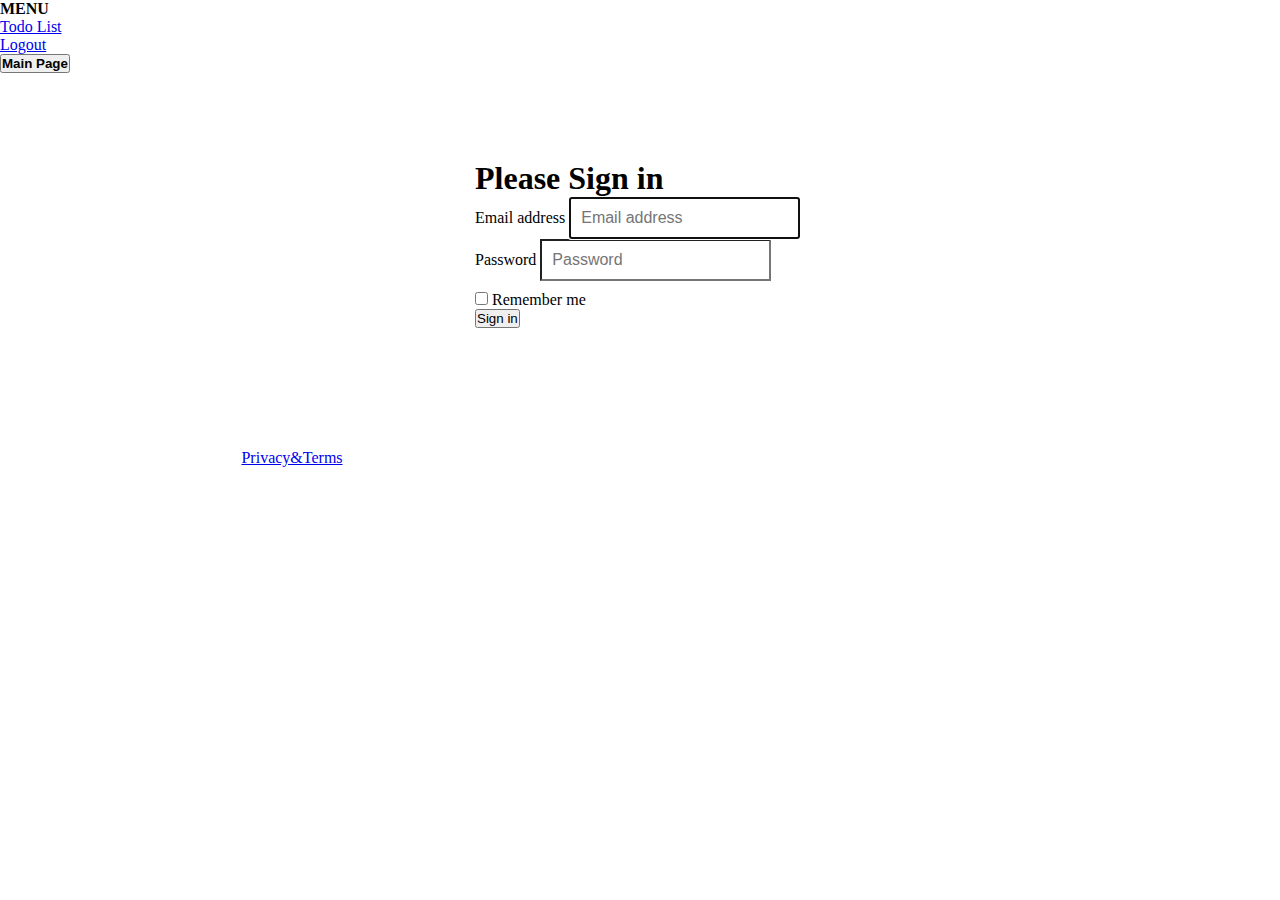
==== index.html @ d8185f1d "Add files via upload" ====
<!DOCTYPE html>
<html lang="en">
<head>
    
    <title>Testing Todo</title>
    <link rel="stylesheet" href="Style.css">
    <link rel="stylesheet" href="https://cdn.jsdelivr.net/npm/bootstrap@4.5.3/dist/css/bootstrap.min.css" integrity="sha384-TX8t27EcRE3e/ihU7zmQxVncDAy5uIKz4rEkgIXeMed4M0jlfIDPvg6uqKI2xXr2" crossorigin="anonymous">
    <script src="https://cdn.jsdelivr.net/npm/bootstrap@4.5.3/dist/js/bootstrap.bundle.min.js" integrity="sha384-ho+j7jyWK8fNQe+A12Hb8AhRq26LrZ/JpcUGGOn+Y7RsweNrtN/tE3MoK7ZeZDyx" crossorigin="anonymous"></script>

    <script src="https://code.jquery.com/jquery-3.5.1.slim.min.js" integrity="sha384-DfXdz2htPH0lsSSs5nCTpuj/zy4C+OGpamoFVy38MVBnE+IbbVYUew+OrCXaRkfj" crossorigin="anonymous"></script>
<script src="https://cdn.jsdelivr.net/npm/popper.js@1.16.1/dist/umd/popper.min.js" integrity="sha384-9/reFTGAW83EW2RDu2S0VKaIzap3H66lZH81PoYlFhbGU+6BZp6G7niu735Sk7lN" crossorigin="anonymous"></script>
<script src="https://cdn.jsdelivr.net/npm/bootstrap@4.5.3/dist/js/bootstrap.min.js" integrity="sha384-w1Q4orYjBQndcko6MimVbzY0tgp4pWB4lZ7lr30WKz0vr/aWKhXdBNmNb5D92v7s" crossorigin="anonymous"></script>


</head>
</head>
<body class="text-center">
    <body>
        <header>
      <div class="collapse bg-dark" id="navbarHeader">
        <div class="container">
          <div class="row">
            <!-- <div class="col-sm-8 col-md-7 py-4">
              <h4 class="text-white">About</h4>
              <p class="text-muted">Kannur (formerly known in English as Cannanore and Portuguese as Cananor) is a city and a Municipal Corporation in North Malabar region, state of Kerala, India. It is the administrative headquarters of the Kannur District and situated 518 kilometres (322 mi) north of the state capital Thiruvananthapuram & 137 kilometres (85 mi) south of the major port city & a commercial hub, Mangalore. During British rule in India, when Kannur was a part of the Malabar District (Madras Presidency), the city was known as Cannanore. Kannur is the largest city of North Malabar region and 6th largest urban agglomeration in Kerala.</p>
            </div> -->
            <div class="col-sm-4 offset-md-1 py-4">
              <h4 class="text-white">MENU</h4>
              <ul class="list-unstyled">
                <li><a href="#" class="text-white">Todo List</a></li>
                <li><a href="#" class="text-white">Logout</a></li>
              </ul>
            </div>
          </div>
        </div>
      </div>
      <div class="navbar navbar-dark bg-dark shadow-sm">
        <div class="container d-flex justify-content-between">
          <!-- <a href="#" class="navbar-brand d-flex align-items-center">
            <img src="./Pictures/art-nature-vector-illustration_1466-32.jpg" width="10%" height="10%" alt="logo">
            <strong></strong>
          </a> -->
          <button class="navbar-toggler" type="button" data-toggle="collapse" data-target="#navbarHeader" aria-controls="navbarHeader" aria-expanded="false" aria-label="Toggle navigation">
            <span class="navbar-toggler-icon"></span>
            
          <strong>Main Page</strong>

          </button>
       
        </div>
      </div>
    </header>
    
    <main role="main">


      <br>
        <br>
        <br>
        <br>


      <form class="form-signin" action="javascript:hell(callback)"> 
        <!-- <img class="mb-4" src="./Pictures/art-nature-vector-illustration_1466-32.jpg" alt="Logo" width="50%" height="50%"> -->
        <h1 class="h3 mb-3 font-weight-normal">Please Sign in</h1>
        <label for="inputEmail" class="sr-only">Email address</label>
        <input type="text" id="imail" class="form-control" placeholder="Email address" required="" autofocus="">
        <label for="inputPassword" class="sr-only">Password</label>
        <input type="password" id="ipass" class="form-control" placeholder="Password" required="" onkeyup="return passwordChanged()">
        <!-- <span id="strength">Type Password</span> -->
      
      
        <div class="checkbox mb-3">
          <label>
            <input type="checkbox" value="remember-me"> Remember me
          </label>
        </div>
        <!-- <a class="nav-link" href="./signup.html">New User?-SignUp</a> -->
        <button class="btn btn-lg btn-warning btn-block" type="submit"> Sign in</button>
        <br>
        <br>
        <br>
        <br>
        <br>
        <br>
        
      </form>
      
    
    </main>
    
    <footer class="text-muted">
      <div class="container">
        <p class="float-right">
          <!-- <a href="#">Back to top</a> -->
          <!-- <ul class="list-unstyled">
          <li><a href="./index.html" class="text-dark">Home</a></li>
          <li><a href="./dist.html" class="text-dark">Back</a></li>
          </ul> -->
        </p>
       </div>
    </footer>
    
        <!-- FOOTER -->
        <footer class="mastfoot mt-auto bg-dark">
            <div class="inner">
              <p>© 2020-2021 APA Company, Inc.<a href="https://www.help.org/termofuse">Privacy&Terms</a>.</p>
            </div>
          </footer>

    <script src="https://code.jquery.com/jquery-3.5.1.slim.min.js" integrity="sha384-DfXdz2htPH0lsSSs5nCTpuj/zy4C+OGpamoFVy38MVBnE+IbbVYUew+OrCXaRkfj" crossorigin="anonymous"></script>
    <script>window.jQuery || document.write('<script src="/docs/4.5/assets/js/vendor/jquery.slim.min.js"><\/script>')</script><script src="/docs/4.5/dist/js/bootstrap.bundle.min.js" integrity="sha384-ho+j7jyWK8fNQe+A12Hb8AhRq26LrZ/JpcUGGOn+Y7RsweNrtN/tE3MoK7ZeZDyx" crossorigin="anonymous"></script>
    
    <div class="betternet-wrapper"></div></body>
    <script src="t.js"></script>
</body>
</html>
---- Style.css ----
*{
    padding: 0%;
    margin: 0%;
}
nav .navbar-brand{
    font-size: 3em;
}
.nav-item{
    padding-right: 35%;
    margin-left: 25%;
    
}
main .carousel-item{
    padding: 1em;
}

footer .inner{
    margin-left: 2%;
    color: white;
    padding-top: 1em;
}



footer .inner1{
    margin-left: 2%;
    color: white;
    padding-top: 1em;
}

main img{
    float: left;
}
main .list-group{
    padding-left: 5%;
}

a .yo{
    font-size: 2em;
    text-decoration: none;
}

a .w{
    text-decoration: none;
    font-size: 5em;
}

form{
    padding-bottom: 2%;
}

.center_div{
    margin: 0 auto;
    width:80% /* value of your choice which suits your alignment */
}

body .text-center{
background-color: #f5f5f5;
}

input .form-control{
    width: 30%;
}


.form-signin {
    width: 100%;
    max-width: 330px;
    padding: 15px;
    margin: auto;
  }
  .form-signin .checkbox {
    font-weight: 400;
  }
  .form-signin .form-control {
    position: relative;
    box-sizing: border-box;
    height: auto;
    padding: 10px;
    font-size: 16px;
  }
  .form-signin .form-control:focus {
    z-index: 2;
  }
  .form-signin input[type="email"] {
    margin-bottom: -1px;
    border-bottom-right-radius: 0;
    border-bottom-left-radius: 0;
  }
  .form-signin input[type="password"] {
    margin-bottom: 10px;
    border-top-left-radius: 0;
    border-top-right-radius: 0;
  }
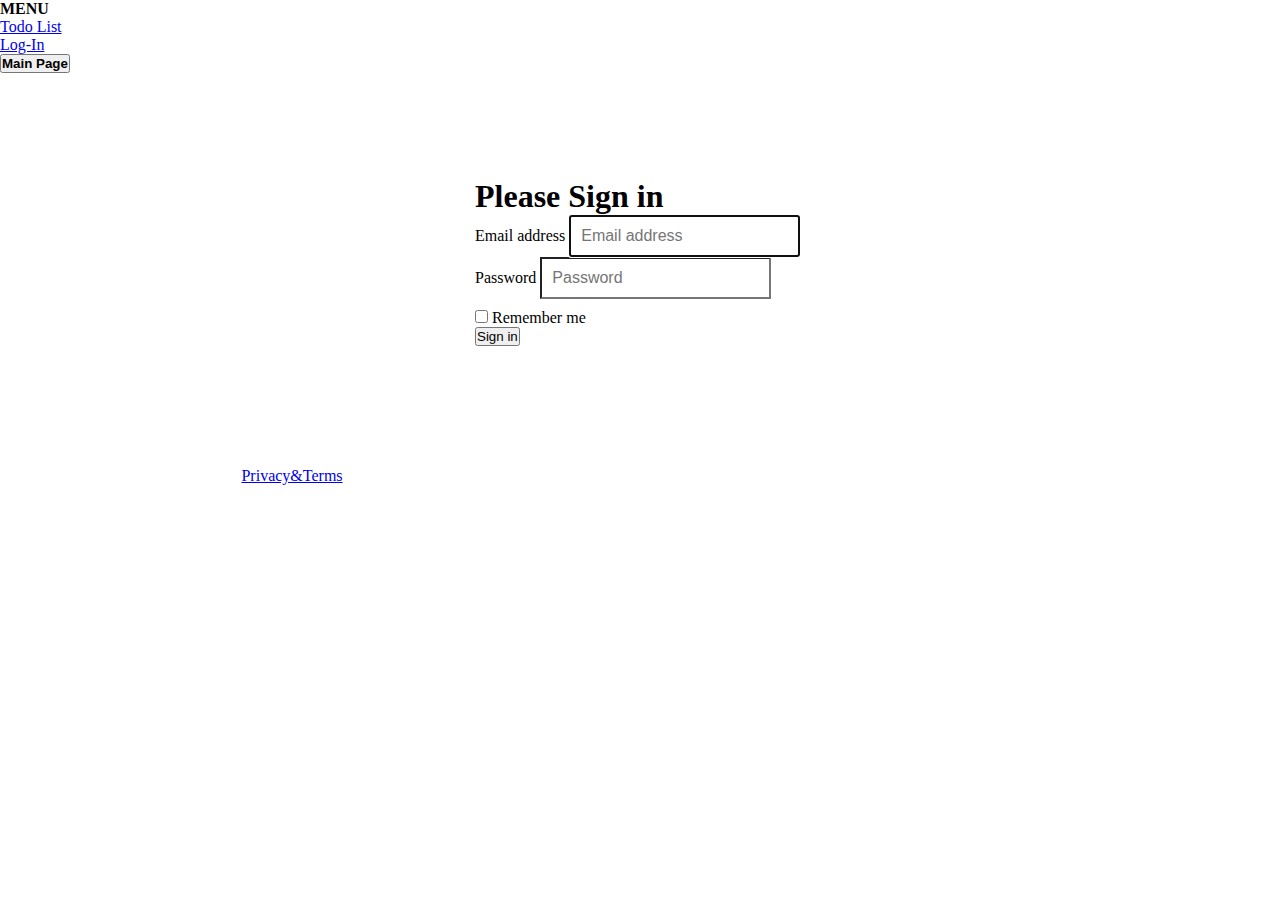
==== commit 09b1f6b4: "Add files via upload" ====
--- a/index.html
+++ b/index.html
@@ -28,7 +28,7 @@
               <h4 class="text-white">MENU</h4>
               <ul class="list-unstyled">
                 <li><a href="#" class="text-white">Todo List</a></li>
-                <li><a href="#" class="text-white">Logout</a></li>
+                <li><a href="#" class="text-white">Log-In</a></li>
               </ul>
             </div>
           </div>
@@ -55,9 +55,10 @@
 
 
       <br>
-        <br>
-        <br>
-        <br>
+      <br>
+      <br>
+      <br>
+      <br>
 
 
       <form class="form-signin" action="javascript:hell(callback)"> 
@@ -76,13 +77,16 @@
           </label>
         </div>
         <!-- <a class="nav-link" href="./signup.html">New User?-SignUp</a> -->
+        <div id="demo">
         <button class="btn btn-lg btn-warning btn-block" type="submit"> Sign in</button>
+      </div>
         <br>
         <br>
         <br>
         <br>
         <br>
-        <br>
+        
+      
         
       </form>
       
